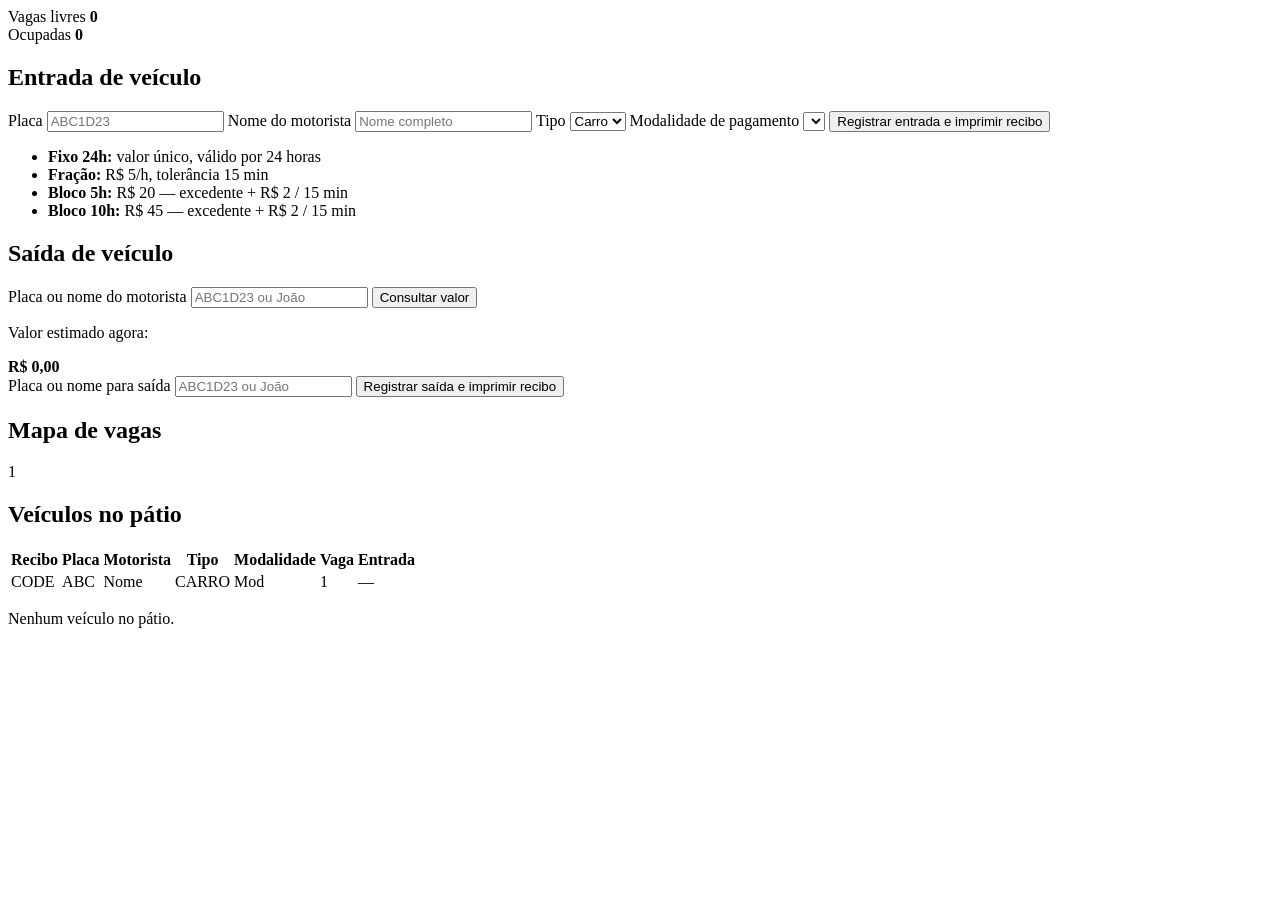
==== src/main/resources/templates/operacao/index.html @ d20d90ac "Update README.md to reflect project name change to "EvoluçãoParking" and add detailed project descri" ====
<!DOCTYPE html>
<html lang="pt-BR" xmlns:th="http://www.thymeleaf.org">
<head th:replace="~{fragments/layout :: head('Operação - EvoluçãoParking')}"></head>
<body>
<header th:replace="~{fragments/layout :: header('Operação do estacionamento')}"></header>

<main class="container">
    <div th:if="${sucesso}" class="alert alert-success" th:text="${sucesso}"></div>
    <div th:if="${erro}" class="alert alert-error" th:text="${erro}"></div>

    <section class="stats">
        <article class="stat-card">
            <span class="stat-label">Vagas livres</span>
            <strong class="stat-value" th:text="${operacao.vagasLivres()}">0</strong>
        </article>
        <article class="stat-card">
            <span class="stat-label">Ocupadas</span>
            <strong class="stat-value" th:text="${operacao.vagasOcupadas()}">0</strong>
        </article>
    </section>

    <section class="grid-2">
        <article class="panel">
            <h2>Entrada de veículo</h2>
            <form th:action="@{/operacao/entrada}" method="post" class="form" th:object="${entrada}">
                <label>Placa
                    <input type="text" th:field="*{placa}" placeholder="ABC1D23" required maxlength="8">
                </label>
                <label>Nome do motorista
                    <input type="text" th:field="*{nomeMotorista}" placeholder="Nome completo" required maxlength="120">
                </label>
                <label>Tipo
                    <select th:field="*{tipoVeiculo}" required>
                        <option value="CARRO">Carro</option>
                        <option value="MOTO">Moto</option>
                    </select>
                </label>
                <label>Modalidade de pagamento
                    <select th:field="*{modalidade}" required>
                        <option th:each="m : ${modalidades}" th:value="${m}" th:text="${m.descricao}"></option>
                    </select>
                </label>
                <button type="submit" class="btn btn-primary">Registrar entrada e imprimir recibo</button>
            </form>
            <ul class="hint-list">
                <li><strong>Fixo 24h:</strong> valor único, válido por 24 horas</li>
                <li><strong>Fração:</strong> R$ 5/h, tolerância 15 min</li>
                <li><strong>Bloco 5h:</strong> R$ 20 — excedente + R$ 2 / 15 min</li>
                <li><strong>Bloco 10h:</strong> R$ 45 — excedente + R$ 2 / 15 min</li>
            </ul>
        </article>

        <article class="panel">
            <h2>Saída de veículo</h2>
            <form th:action="@{/operacao/preview}" method="get" class="form inline-preview">
                <label>Placa ou nome do motorista
                    <input type="text" name="termo" th:value="${previewTermo}" placeholder="ABC1D23 ou João" required>
                </label>
                <button type="submit" class="btn btn-secondary">Consultar valor</button>
            </form>
            <div th:if="${previewValor != null}" class="preview-box">
                <p>Valor estimado agora:</p>
                <strong th:text="'R$ ' + ${#numbers.formatDecimal(previewValor, 1, 2)}">R$ 0,00</strong>
            </div>
            <form th:action="@{/operacao/saida}" method="post" class="form">
                <label>Placa ou nome para saída
                    <input type="text" name="termo" th:value="${previewTermo}" placeholder="ABC1D23 ou João" required>
                </label>
                <button type="submit" class="btn btn-primary">Registrar saída e imprimir recibo</button>
            </form>
        </article>
    </section>

    <section class="panel">
        <h2>Mapa de vagas</h2>
        <div class="vagas-grid">
            <div th:each="vaga : ${operacao.vagas()}"
                 th:class="${'vaga ' + (vaga.ocupada ? 'ocupada' : 'livre')}"
                 th:text="${vaga.numero}">1</div>
        </div>
    </section>

    <section class="panel">
        <h2>Veículos no pátio</h2>
        <table th:if="${!operacao.veiculosNoPatio().isEmpty()}">
            <thead>
            <tr>
                <th>Recibo</th>
                <th>Placa</th>
                <th>Motorista</th>
                <th>Tipo</th>
                <th>Modalidade</th>
                <th>Vaga</th>
                <th>Entrada</th>
            </tr>
            </thead>
            <tbody>
            <tr th:each="v : ${operacao.veiculosNoPatio()}">
                <td th:text="${v.codigoRecibo}">CODE</td>
                <td th:text="${v.placa}">ABC</td>
                <td th:text="${v.nomeMotorista}">Nome</td>
                <td th:text="${v.tipoVeiculo}">CARRO</td>
                <td th:text="${v.modalidade.descricao}">Mod</td>
                <td th:text="${v.numeroVaga}">1</td>
                <td th:text="${#temporals.format(v.entrada, 'dd/MM/yyyy HH:mm')}">—</td>
            </tr>
            </tbody>
        </table>
        <p th:if="${operacao.veiculosNoPatio().isEmpty()}" class="empty">Nenhum veículo no pátio.</p>
    </section>
</main>
</body>
</html>
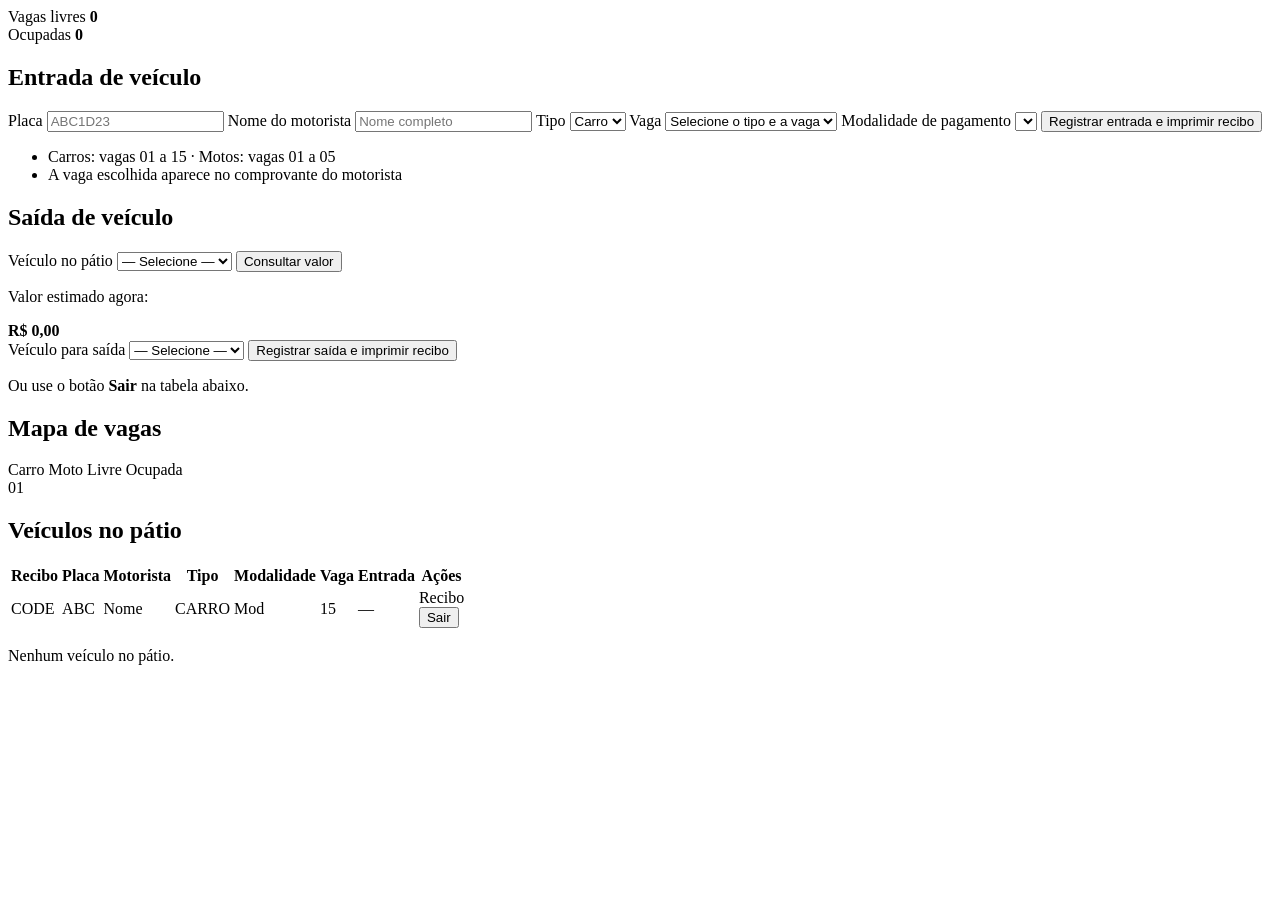
==== commit b06aa847: "Add Pix payment functionality and vehicle type management - Updated `pom.xml` to include ZXing libra" ====
--- a/src/main/resources/templates/operacao/index.html
+++ b/src/main/resources/templates/operacao/index.html
@@ -22,7 +22,7 @@
     <section class="grid-2">
         <article class="panel">
             <h2>Entrada de veículo</h2>
-            <form th:action="@{/operacao/entrada}" method="post" class="form" th:object="${entrada}">
+            <form th:action="@{/operacao/entrada}" method="post" class="form" th:object="${entrada}" id="formEntrada">
                 <label>Placa
                     <input type="text" th:field="*{placa}" placeholder="ABC1D23" required maxlength="8">
                 </label>
@@ -30,9 +30,19 @@
                     <input type="text" th:field="*{nomeMotorista}" placeholder="Nome completo" required maxlength="120">
                 </label>
                 <label>Tipo
-                    <select th:field="*{tipoVeiculo}" required>
+                    <select th:field="*{tipoVeiculo}" id="tipoVeiculo" required>
                         <option value="CARRO">Carro</option>
                         <option value="MOTO">Moto</option>
+                    </select>
+                </label>
+                <label>Vaga
+                    <select th:field="*{numeroVaga}" id="vagaSelect" required>
+                        <option value="">Selecione o tipo e a vaga</option>
+                        <option th:each="v : ${operacao.vagas()}"
+                                th:if="${!v.ocupada}"
+                                th:value="${v.numero}"
+                                th:attr="data-tipo=${v.tipoVeiculo}"
+                                th:text="${v.rotulo}">01 (Carro)</option>
                     </select>
                 </label>
                 <label>Modalidade de pagamento
@@ -43,18 +53,23 @@
                 <button type="submit" class="btn btn-primary">Registrar entrada e imprimir recibo</button>
             </form>
             <ul class="hint-list">
-                <li><strong>Fixo 24h:</strong> valor único, válido por 24 horas</li>
-                <li><strong>Fração:</strong> R$ 5/h, tolerância 15 min</li>
-                <li><strong>Bloco 5h:</strong> R$ 20 — excedente + R$ 2 / 15 min</li>
-                <li><strong>Bloco 10h:</strong> R$ 45 — excedente + R$ 2 / 15 min</li>
+                <li>Carros: vagas 01 a 15 · Motos: vagas 01 a 05</li>
+                <li>A vaga escolhida aparece no comprovante do motorista</li>
             </ul>
         </article>
 
         <article class="panel">
             <h2>Saída de veículo</h2>
-            <form th:action="@{/operacao/preview}" method="get" class="form inline-preview">
-                <label>Placa ou nome do motorista
-                    <input type="text" name="termo" th:value="${previewTermo}" placeholder="ABC1D23 ou João" required>
+            <form th:action="@{/operacao/preview}" method="get" class="form">
+                <label>Veículo no pátio
+                    <select name="registroId" required>
+                        <option value="">— Selecione —</option>
+                        <option th:each="v : ${operacao.veiculosNoPatio()}"
+                                th:value="${v.id}"
+                                th:selected="${previewRegistroId != null and previewRegistroId == v.id}"
+                                th:text="${v.placa + ' · ' + v.nomeMotorista + ' · Vaga ' + (v.tipoVeiculo.name() == 'CARRO' ? 'Carro ' : 'Moto ') + #numbers.formatInteger(v.numeroVaga, 2)}">
+                        </option>
+                    </select>
                 </label>
                 <button type="submit" class="btn btn-secondary">Consultar valor</button>
             </form>
@@ -63,20 +78,35 @@
                 <strong th:text="'R$ ' + ${#numbers.formatDecimal(previewValor, 1, 2)}">R$ 0,00</strong>
             </div>
             <form th:action="@{/operacao/saida}" method="post" class="form">
-                <label>Placa ou nome para saída
-                    <input type="text" name="termo" th:value="${previewTermo}" placeholder="ABC1D23 ou João" required>
+                <label>Veículo para saída
+                    <select name="registroId" required>
+                        <option value="">— Selecione —</option>
+                        <option th:each="v : ${operacao.veiculosNoPatio()}"
+                                th:value="${v.id}"
+                                th:selected="${previewRegistroId != null and previewRegistroId == v.id}"
+                                th:text="${v.placa + ' · ' + v.nomeMotorista + ' · Vaga ' + (v.tipoVeiculo.name() == 'CARRO' ? 'Carro ' : 'Moto ') + #numbers.formatInteger(v.numeroVaga, 2)}">
+                        </option>
+                    </select>
                 </label>
                 <button type="submit" class="btn btn-primary">Registrar saída e imprimir recibo</button>
             </form>
+            <p class="hint">Ou use o botão <strong>Sair</strong> na tabela abaixo.</p>
         </article>
     </section>
 
     <section class="panel">
         <h2>Mapa de vagas</h2>
+        <div class="mapa-legenda">
+            <span><i class="dot carro"></i> Carro</span>
+            <span><i class="dot moto"></i> Moto</span>
+            <span><i class="dot livre"></i> Livre</span>
+            <span><i class="dot ocupada"></i> Ocupada</span>
+        </div>
         <div class="vagas-grid">
             <div th:each="vaga : ${operacao.vagas()}"
-                 th:class="${'vaga ' + (vaga.ocupada ? 'ocupada' : 'livre')}"
-                 th:text="${vaga.numero}">1</div>
+                 th:class="${'vaga ' + (vaga.tipoVeiculo.name() == 'CARRO' ? 'carro ' : 'moto ') + (vaga.ocupada ? 'ocupada' : 'livre')}"
+                 th:title="${vaga.rotulo}"
+                 th:text="${#numbers.formatInteger(vaga.numero, 2)}">01</div>
         </div>
     </section>
 
@@ -92,22 +122,32 @@
                 <th>Modalidade</th>
                 <th>Vaga</th>
                 <th>Entrada</th>
+                <th>Ações</th>
             </tr>
             </thead>
             <tbody>
             <tr th:each="v : ${operacao.veiculosNoPatio()}">
-                <td th:text="${v.codigoRecibo}">CODE</td>
+                <td>
+                    <a th:href="@{/recibo/entrada/{id}(id=${v.id}, reimprimir=true)}" class="link-recibo" th:text="${v.codigoRecibo}">CODE</a>
+                </td>
                 <td th:text="${v.placa}">ABC</td>
                 <td th:text="${v.nomeMotorista}">Nome</td>
                 <td th:text="${v.tipoVeiculo}">CARRO</td>
                 <td th:text="${v.modalidade.descricao}">Mod</td>
-                <td th:text="${v.numeroVaga}">1</td>
+                <td th:text="${v.tipoVeiculo.name() == 'CARRO' ? 'Carro ' : 'Moto '} + ${#numbers.formatInteger(v.numeroVaga, 2)}">15</td>
                 <td th:text="${#temporals.format(v.entrada, 'dd/MM/yyyy HH:mm')}">—</td>
+                <td class="actions">
+                    <a th:href="@{/recibo/entrada/{id}(id=${v.id}, reimprimir=true)}" class="btn btn-sm btn-secondary" title="Ver e imprimir comprovante de entrada">Recibo</a>
+                    <form th:action="@{/operacao/saida/{id}(id=${v.id})}" method="post" class="inline-form">
+                        <button type="submit" class="btn btn-sm btn-danger">Sair</button>
+                    </form>
+                </td>
             </tr>
             </tbody>
         </table>
         <p th:if="${operacao.veiculosNoPatio().isEmpty()}" class="empty">Nenhum veículo no pátio.</p>
     </section>
 </main>
+<script th:src="@{/js/operacao.js}"></script>
 </body>
 </html>
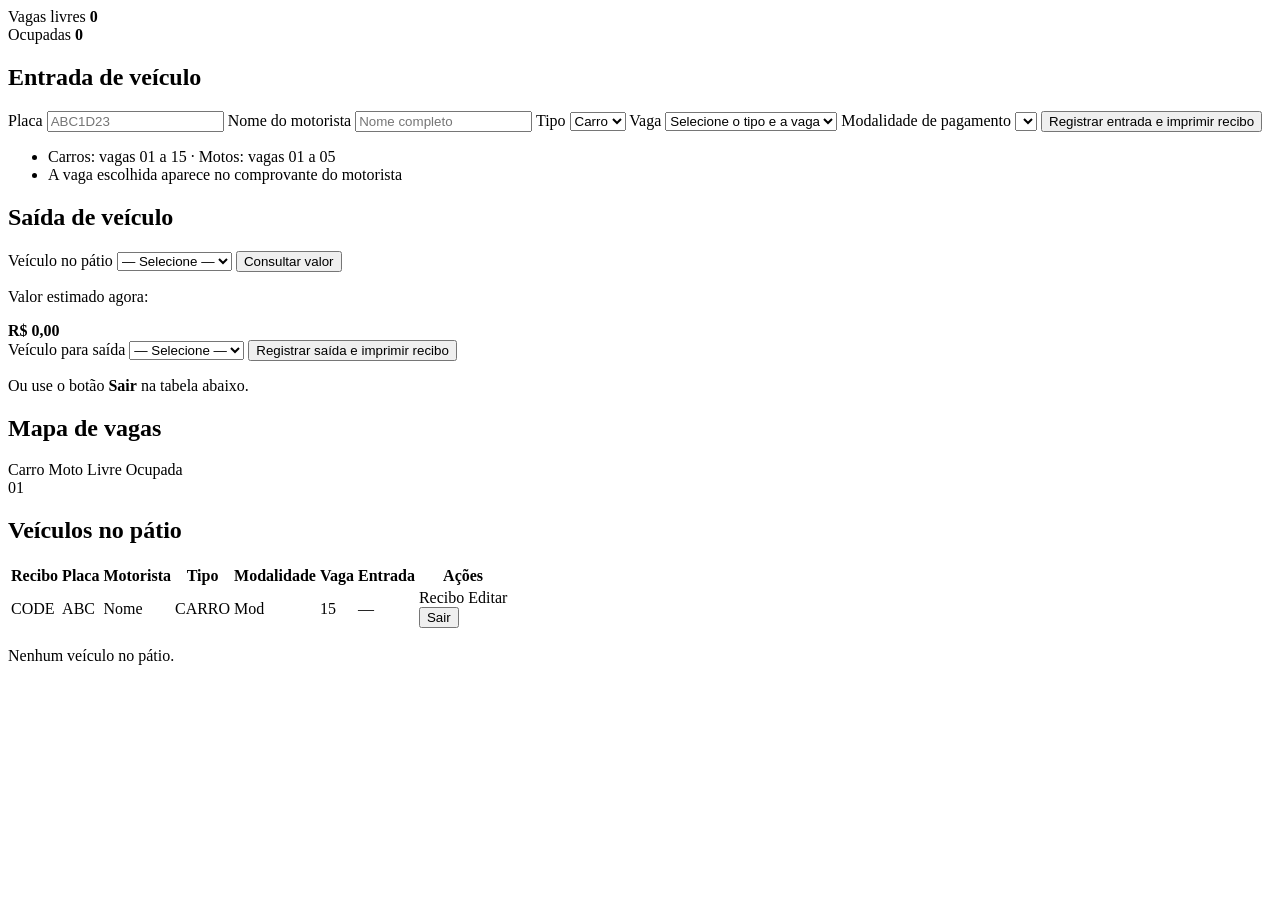
==== commit 59c3b361: "Editar recibo" ====
--- a/src/main/resources/templates/operacao/index.html
+++ b/src/main/resources/templates/operacao/index.html
@@ -138,6 +138,7 @@
                 <td th:text="${#temporals.format(v.entrada, 'dd/MM/yyyy HH:mm')}">—</td>
                 <td class="actions">
                     <a th:href="@{/recibo/entrada/{id}(id=${v.id}, reimprimir=true)}" class="btn btn-sm btn-secondary" title="Ver e imprimir comprovante de entrada">Recibo</a>
+                    <a th:href="@{/operacao/registro/{id}/editar(id=${v.id})}" class="btn btn-sm btn-secondary" title="Alterar modalidade de pagamento">Editar</a>
                     <form th:action="@{/operacao/saida/{id}(id=${v.id})}" method="post" class="inline-form">
                         <button type="submit" class="btn btn-sm btn-danger">Sair</button>
                     </form>
